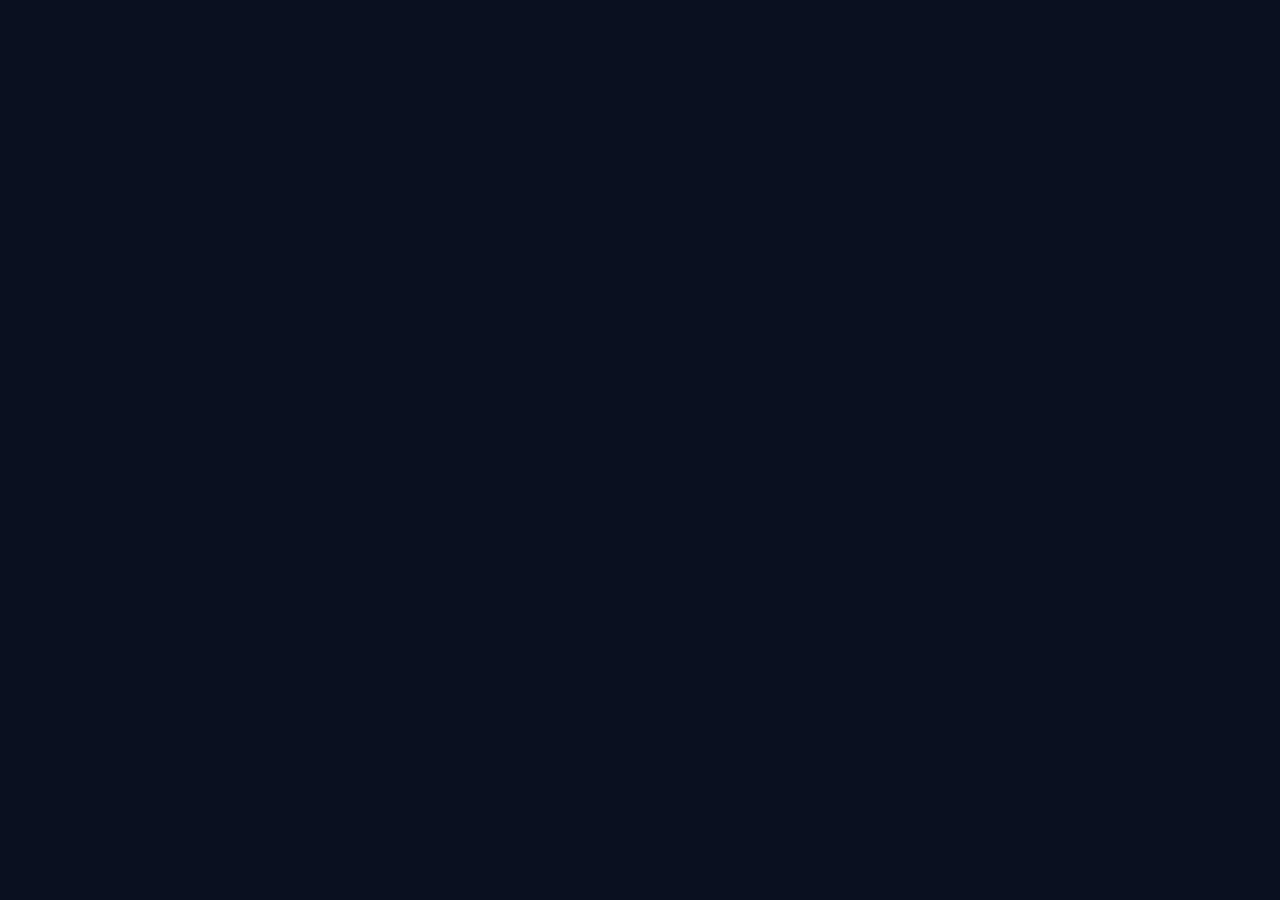
==== index.html @ 4dbd4667 "V5 - Updates" ====
<!doctype html>
<html lang="en">
<head>
  <meta charset="utf-8"/>
  <meta name="viewport" content="width=device-width,initial-scale=1"/>
  <title>Lift Up Hub</title>
  <link rel="stylesheet" href="./assets/css/styles.css">
</head>
<body data-theme="dark">
  <canvas id="particles" class="bgParticles"></canvas>
  <div id="app"></div>

  <!-- Boot loader that shows errors on screen -->
  <script>
    window.__BOOT_LOG__ = [];
    window.onerror = function(msg, src, line, col, err){
      window.__BOOT_LOG__.push(String(msg));
      console.error(err || msg);
    };
    window.onunhandledrejection = function(e){
      window.__BOOT_LOG__.push(String(e.reason?.message || e.reason));
      console.error(e.reason);
    };
  </script>

  <script src="./assets/js/gallery_static.js"></script>
  <script src="./assets/js/app.js"></script>
</body>
</html>
---- assets/css/styles.css ----
:root{
  --bg:#0b1020; --panel:rgba(255,255,255,.07); --panel2:rgba(255,255,255,.09);
  --stroke:rgba(255,255,255,.14); --text:rgba(255,255,255,.92); --muted:rgba(255,255,255,.68);
  --brand:#7c3aed; --brand2:#22c55e; --shadow:0 18px 55px rgba(0,0,0,.45);
  --leftOffset:0px; --rightOffset:0px;
}

[data-theme="light"]{
  --bg:#f6f7fb; --panel:rgba(0,0,0,.05); --panel2:rgba(0,0,0,.07);
  --stroke:rgba(0,0,0,.12); --text:rgba(0,0,0,.88); --muted:rgba(0,0,0,.62);
  --shadow:0 18px 55px rgba(0,0,0,.12);
  --brand:#6d28d9; --brand2:#16a34a;
}

*{box-sizing:border-box}
body{margin:0;font-family:system-ui,Segoe UI,Roboto,Arial;background:var(--bg);color:var(--text);min-height:100vh;overflow-x:hidden}
a{color:inherit;text-decoration:none}

.bgParticles{position:fixed;inset:0;z-index:0;pointer-events:none;opacity:.9}
#app{position:relative;z-index:1;padding-left:var(--leftOffset);padding-right:var(--rightOffset);transition:padding .18s ease}

.topbar{display:flex;justify-content:space-between;align-items:center;gap:12px;flex-wrap:wrap;padding:18px;max-width:1100px;margin:0 auto}
.brandRow{display:flex;align-items:center;gap:10px}
.logoDot{width:14px;height:14px;border-radius:999px;background:linear-gradient(135deg,var(--brand),var(--brand2))}
.actions{display:flex;gap:10px;flex-wrap:wrap;align-items:center}
.pill{border:1px solid var(--stroke);background:var(--panel);border-radius:999px;padding:10px 12px;box-shadow:var(--shadow);display:flex;align-items:center;gap:8px}
.toggle{border:none;background:transparent;color:var(--text);font-weight:900;cursor:pointer}
.tagRole{font-size:12px;border:1px solid var(--stroke);padding:6px 10px;border-radius:999px;color:var(--muted);font-weight:900}

main{max-width:1100px;margin:0 auto;padding:0 18px 42px}
.card{border:1px solid var(--stroke);background:var(--panel);border-radius:18px;padding:14px;box-shadow:var(--shadow)}
.soft{box-shadow:none;background:color-mix(in srgb, var(--panel) 70%, transparent)}
.muted{color:var(--muted);line-height:1.55}

.input, select{
  width:100%;
  border:1px solid var(--stroke);
  background:transparent;
  color:var(--text);
  border-radius:14px;
  padding:10px 12px;
  outline:none;
}

/* ✅ dropdown options visible in dark */
select option{background:#fff;color:#111}

.btn{border:1px solid var(--stroke);background:var(--panel);color:var(--text);border-radius:14px;padding:10px 12px;cursor:pointer;font-weight:900}
.btn.primary{border:none;background:linear-gradient(135deg,var(--brand),var(--brand2));color:#fff}
.btn.danger{border:1px solid color-mix(in srgb,#ef4444 45%, var(--stroke));background:color-mix(in srgb,#ef4444 18%, transparent)}

.row{display:grid;grid-template-columns:1fr 1fr;gap:10px}
.hide{display:none !important}

/* drawers */
.drawer{
  position:fixed;top:14px;bottom:14px;width:440px;min-width:320px;max-width:560px;border-radius:22px;border:1px solid var(--stroke);
  background:color-mix(in srgb, var(--bg) 62%, transparent);backdrop-filter:blur(14px);box-shadow:var(--shadow);z-index:3;
  display:flex;flex-direction:column;overflow:hidden;transform:translateX(-120%);transition:transform .25s ease;
}
.drawer.right{right:14px;transform:translateX(120%)}
.drawer.left{left:14px}
.drawer.open.left{transform:translateX(0)}
.drawer.open.right{transform:translateX(0)}
.drawerHeader{padding:14px;border-bottom:1px solid var(--stroke);display:flex;justify-content:space-between;gap:10px;align-items:center}
.drawerTitle{display:flex;flex-direction:column;gap:2px}
.drawerTitle small{color:var(--muted)}
.drawerBody{padding:14px;overflow:auto;display:flex;flex-direction:column;gap:12px}

.iconBtn{
  width:40px;height:40px;display:grid;place-items:center;border-radius:14px;border:1px solid var(--stroke);
  background:var(--panel);cursor:pointer;font-weight:900
}
.iconBtn:hover{background:var(--panel2)}
.pinBtn.pinned{border-color:color-mix(in srgb, var(--brand) 40%, var(--stroke))}
.miniHide{border:1px solid var(--stroke);background:transparent;color:var(--muted);border-radius:999px;padding:6px 10px;font-weight:900;cursor:pointer}
.miniHide:hover{background:var(--panel2);color:var(--text)}

.resizeHandle{position:absolute;top:0;bottom:0;width:10px;z-index:10;opacity:0;pointer-events:none;transition:opacity .12s ease}
.drawer:hover .resizeHandle{opacity:.65;pointer-events:auto}
.resizeHandle-left{right:0;cursor:ew-resize}
.resizeHandle-right{left:0;cursor:ew-resize}

/* home */
.hero{border:1px solid var(--stroke);background:linear-gradient(180deg,color-mix(in srgb,var(--panel) 85%,transparent),transparent);border-radius:26px;padding:18px;box-shadow:var(--shadow);overflow:hidden}
.heroGrid{display:grid;grid-template-columns:1.2fr .8fr;gap:14px;align-items:center}
.heroMedia{border:1px solid var(--stroke);background:var(--panel);border-radius:18px;padding:10px}
.heroMedia img{width:100%;height:210px;object-fit:cover;border-radius:14px;border:1px solid var(--stroke)}
.gallery{display:grid;grid-template-columns:repeat(4,1fr);gap:10px;margin-top:10px}
.gallery img{width:100%;height:140px;object-fit:cover;border-radius:14px;border:1px solid var(--stroke)}

body.narrow .heroGrid{grid-template-columns:1fr}
body.narrow .heroMedia img{height:170px}
body.narrow .gallery{grid-template-columns:repeat(2,1fr)}

@media(max-width:820px){.row{grid-template-columns:1fr}}

/* Auth center */

.authShell{
  min-height: 100vh;
  display:flex;
  align-items:center;
  justify-content:center;
  padding: 22px 0 34px;
}

.authCard{
  width: min(520px, 92vw);
  padding: 16px;
}

.authCard > h2{letter-spacing:.2px}
.authCard .card.soft{padding:12px}
@media(max-width:820px){
  .authShell{min-height: 100vh; align-items:flex-start; padding-top:18px}
  .authCard{width: min(520px, 94vw)}
}




/* ---------- Auth (Login/Register) ---------- */
.authShell{
  min-height: calc(100vh - 120px);
  display:flex;
  align-items:center;
  justify-content:center;
  padding: 18px 0 28px;
}
.authCard{
  width: min(520px, 92vw);
  padding: 14px;
  margin: 0 auto;
}
.authHead{
  display:flex;
  align-items:center;
  justify-content:space-between;
  gap:12px;
  margin-bottom:12px;
}
.authTabs{display:flex; gap:8px; flex-wrap:wrap}
.authTabs .btn{padding:8px 12px}
.authTabs .btn.active{
  background: linear-gradient(135deg, rgba(124,58,237,.22), rgba(34,197,94,.18));
  border-color: rgba(124,58,237,.35);
}
.authBody{display:block}
.stack{display:grid; gap:10px}

/* ---------- Gallery Lightbox ---------- */
.lbOverlay{
  position:fixed;
  inset:0;
  background: rgba(5,7,12,.82);
  display:none;
  align-items:center;
  justify-content:center;
  z-index:999;
  padding: 18px;
}
.lbOverlay.show{display:flex}
.lbCard{
  width:min(980px, 96vw);
  border-radius:18px;
  border:1px solid rgba(255,255,255,.14);
  background: rgba(17,24,42,.75);
  box-shadow: var(--shadow);
  overflow:hidden;
}
.lbTop{
  display:flex;
  align-items:center;
  justify-content:space-between;
  gap:10px;
  padding:10px 12px;
  border-bottom:1px solid rgba(255,255,255,.10);
}
.lbTop .muted{font-size:12px}
.lbBody{position:relative; background: rgba(0,0,0,.22)}
.lbImg{
  width:100%;
  height: min(72vh, 640px);
  object-fit:contain;
  display:block;
  background: rgba(0,0,0,.22);
}
.lbNav{
  position:absolute;
  inset:0;
  pointer-events:none;
}
.lbBtn{
  pointer-events:auto;
  position:absolute;
  top:50%;
  transform: translateY(-50%);
  border:1px solid rgba(255,255,255,.16);
  background: rgba(11,15,26,.55);
  color: var(--text);
  width:42px;
  height:42px;
  border-radius:999px;
  display:flex;
  align-items:center;
  justify-content:center;
  cursor:pointer;
}
.lbBtn:hover{background: rgba(11,15,26,.72)}
.lbPrev{left:10px}
.lbNext{right:10px}
.lbClose{
  border:1px solid rgba(255,255,255,.16);
  background: rgba(11,15,26,.55);
  color: var(--text);
  padding:8px 10px;
  border-radius:999px;
  cursor:pointer;
}
.lbClose:hover{background: rgba(11,15,26,.72)}

/* Auth layout fixes */
.authCard .stack{grid-template-columns:1fr !important;}
.authBody{display:grid; gap:12px;}


/* ---- Auth page layout overrides ---- */
body.page-auth main{
  max-width: none;
  padding: 0;
  display:flex;
  justify-content:center;
}
body.page-auth #pageMount{
  width:100%;
}
body.page-auth .authShell{
  width:100%;
  min-height: calc(100vh - 90px);
  display:flex;
  align-items:center;
  justify-content:center;
  padding: 18px;
}
body.page-auth .authCard{
  width: min(520px, 92vw);
  margin: 0 auto;
}
body.page-auth .authBody .stack{
  display:grid;
  gap:10px;
}
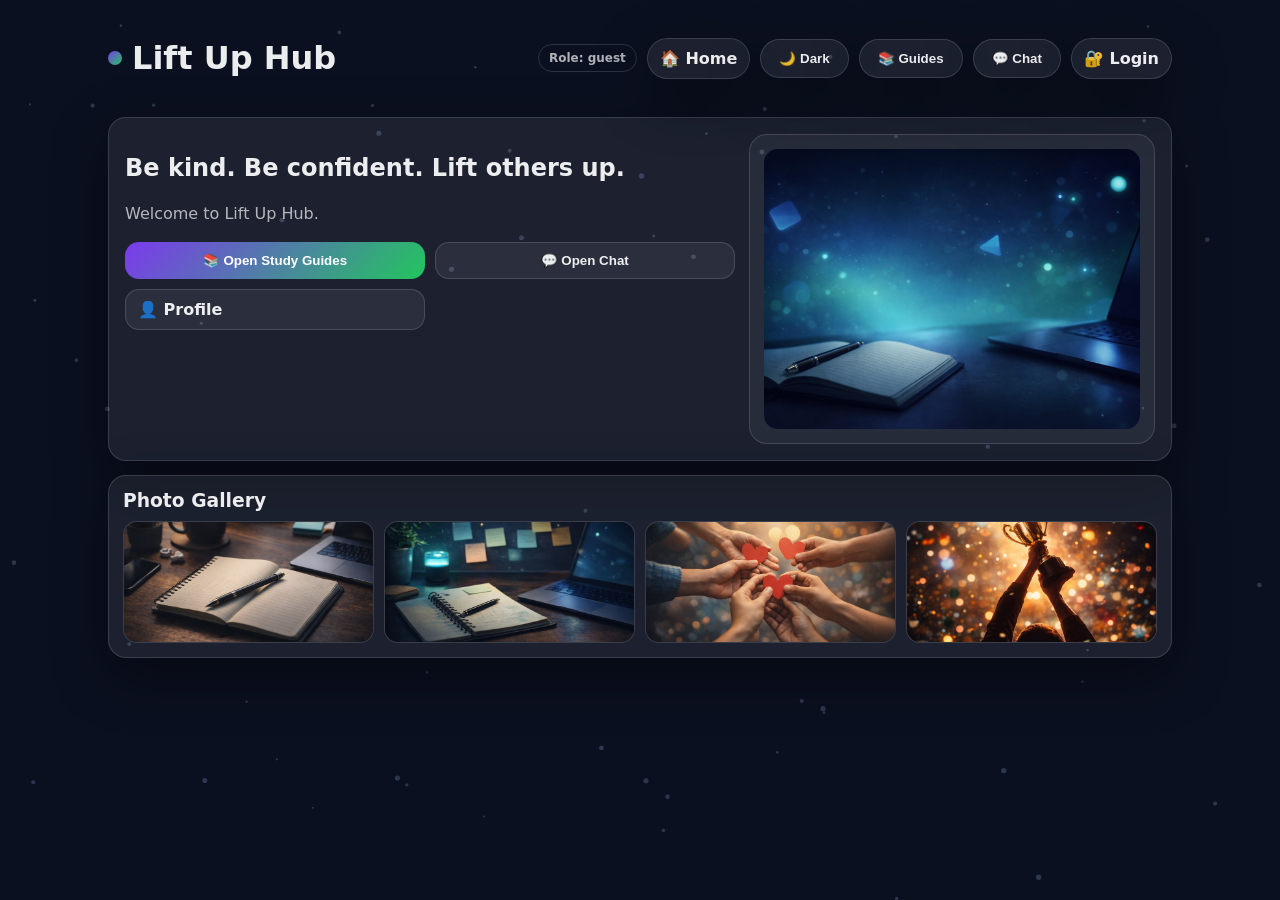
==== commit 042094fb: "V6" ====
--- a/index.html
+++ b/index.html
@@ -23,7 +23,23 @@
     };
   </script>
 
+  <!-- Option 2: Static gallery list (works on GitHub Pages for everyone) -->
   <script src="./assets/js/gallery_static.js"></script>
   <script src="./assets/js/app.js"></script>
+
+  <!-- Optional: show captured errors if app didn't render -->
+  <script>
+    setTimeout(() => {
+      const app = document.getElementById('app');
+      const hasUI = app && app.innerText.trim().length > 0;
+      const errs = (window.__BOOT_LOG__ || []);
+      if (!hasUI || errs.length) {
+        const box = document.createElement('div');
+        box.style.cssText = 'position:fixed;inset:12px;z-index:99999;background:rgba(0,0,0,.75);color:#fff;border:1px solid rgba(255,255,255,.18);border-radius:14px;padding:14px;font:14px/1.5 system-ui;overflow:auto';
+        box.innerHTML = '<b>LiftUpHub Boot Error</b><br><br><pre style="white-space:pre-wrap;margin:8px 0 0">' + (errs.join('\n') || 'No captured errors. Check Network tab for 404.') + '</pre>';
+        document.body.appendChild(box);
+      }
+    }, 1400);
+  </script>
 </body>
-</html>+</html>
--- a/assets/css/styles.css
+++ b/assets/css/styles.css
@@ -1,253 +1,96 @@
-:root{
-  --bg:#0b1020; --panel:rgba(255,255,255,.07); --panel2:rgba(255,255,255,.09);
-  --stroke:rgba(255,255,255,.14); --text:rgba(255,255,255,.92); --muted:rgba(255,255,255,.68);
-  --brand:#7c3aed; --brand2:#22c55e; --shadow:0 18px 55px rgba(0,0,0,.45);
-  --leftOffset:0px; --rightOffset:0px;
-}
-
-[data-theme="light"]{
-  --bg:#f6f7fb; --panel:rgba(0,0,0,.05); --panel2:rgba(0,0,0,.07);
-  --stroke:rgba(0,0,0,.12); --text:rgba(0,0,0,.88); --muted:rgba(0,0,0,.62);
-  --shadow:0 18px 55px rgba(0,0,0,.12);
-  --brand:#6d28d9; --brand2:#16a34a;
-}
-
-*{box-sizing:border-box}
-body{margin:0;font-family:system-ui,Segoe UI,Roboto,Arial;background:var(--bg);color:var(--text);min-height:100vh;overflow-x:hidden}
-a{color:inherit;text-decoration:none}
-
-.bgParticles{position:fixed;inset:0;z-index:0;pointer-events:none;opacity:.9}
-#app{position:relative;z-index:1;padding-left:var(--leftOffset);padding-right:var(--rightOffset);transition:padding .18s ease}
-
-.topbar{display:flex;justify-content:space-between;align-items:center;gap:12px;flex-wrap:wrap;padding:18px;max-width:1100px;margin:0 auto}
-.brandRow{display:flex;align-items:center;gap:10px}
-.logoDot{width:14px;height:14px;border-radius:999px;background:linear-gradient(135deg,var(--brand),var(--brand2))}
-.actions{display:flex;gap:10px;flex-wrap:wrap;align-items:center}
-.pill{border:1px solid var(--stroke);background:var(--panel);border-radius:999px;padding:10px 12px;box-shadow:var(--shadow);display:flex;align-items:center;gap:8px}
-.toggle{border:none;background:transparent;color:var(--text);font-weight:900;cursor:pointer}
-.tagRole{font-size:12px;border:1px solid var(--stroke);padding:6px 10px;border-radius:999px;color:var(--muted);font-weight:900}
-
-main{max-width:1100px;margin:0 auto;padding:0 18px 42px}
-.card{border:1px solid var(--stroke);background:var(--panel);border-radius:18px;padding:14px;box-shadow:var(--shadow)}
-.soft{box-shadow:none;background:color-mix(in srgb, var(--panel) 70%, transparent)}
-.muted{color:var(--muted);line-height:1.55}
-
-.input, select{
-  width:100%;
-  border:1px solid var(--stroke);
-  background:transparent;
-  color:var(--text);
-  border-radius:14px;
-  padding:10px 12px;
-  outline:none;
-}
-
-/* ✅ dropdown options visible in dark */
-select option{background:#fff;color:#111}
-
-.btn{border:1px solid var(--stroke);background:var(--panel);color:var(--text);border-radius:14px;padding:10px 12px;cursor:pointer;font-weight:900}
-.btn.primary{border:none;background:linear-gradient(135deg,var(--brand),var(--brand2));color:#fff}
-.btn.danger{border:1px solid color-mix(in srgb,#ef4444 45%, var(--stroke));background:color-mix(in srgb,#ef4444 18%, transparent)}
-
-.row{display:grid;grid-template-columns:1fr 1fr;gap:10px}
-.hide{display:none !important}
-
-/* drawers */
-.drawer{
-  position:fixed;top:14px;bottom:14px;width:440px;min-width:320px;max-width:560px;border-radius:22px;border:1px solid var(--stroke);
-  background:color-mix(in srgb, var(--bg) 62%, transparent);backdrop-filter:blur(14px);box-shadow:var(--shadow);z-index:3;
-  display:flex;flex-direction:column;overflow:hidden;transform:translateX(-120%);transition:transform .25s ease;
-}
-.drawer.right{right:14px;transform:translateX(120%)}
-.drawer.left{left:14px}
-.drawer.open.left{transform:translateX(0)}
-.drawer.open.right{transform:translateX(0)}
-.drawerHeader{padding:14px;border-bottom:1px solid var(--stroke);display:flex;justify-content:space-between;gap:10px;align-items:center}
-.drawerTitle{display:flex;flex-direction:column;gap:2px}
-.drawerTitle small{color:var(--muted)}
-.drawerBody{padding:14px;overflow:auto;display:flex;flex-direction:column;gap:12px}
-
-.iconBtn{
-  width:40px;height:40px;display:grid;place-items:center;border-radius:14px;border:1px solid var(--stroke);
-  background:var(--panel);cursor:pointer;font-weight:900
-}
-.iconBtn:hover{background:var(--panel2)}
-.pinBtn.pinned{border-color:color-mix(in srgb, var(--brand) 40%, var(--stroke))}
-.miniHide{border:1px solid var(--stroke);background:transparent;color:var(--muted);border-radius:999px;padding:6px 10px;font-weight:900;cursor:pointer}
-.miniHide:hover{background:var(--panel2);color:var(--text)}
-
-.resizeHandle{position:absolute;top:0;bottom:0;width:10px;z-index:10;opacity:0;pointer-events:none;transition:opacity .12s ease}
-.drawer:hover .resizeHandle{opacity:.65;pointer-events:auto}
-.resizeHandle-left{right:0;cursor:ew-resize}
-.resizeHandle-right{left:0;cursor:ew-resize}
-
-/* home */
-.hero{border:1px solid var(--stroke);background:linear-gradient(180deg,color-mix(in srgb,var(--panel) 85%,transparent),transparent);border-radius:26px;padding:18px;box-shadow:var(--shadow);overflow:hidden}
-.heroGrid{display:grid;grid-template-columns:1.2fr .8fr;gap:14px;align-items:center}
-.heroMedia{border:1px solid var(--stroke);background:var(--panel);border-radius:18px;padding:10px}
-.heroMedia img{width:100%;height:210px;object-fit:cover;border-radius:14px;border:1px solid var(--stroke)}
-.gallery{display:grid;grid-template-columns:repeat(4,1fr);gap:10px;margin-top:10px}
-.gallery img{width:100%;height:140px;object-fit:cover;border-radius:14px;border:1px solid var(--stroke)}
-
-body.narrow .heroGrid{grid-template-columns:1fr}
-body.narrow .heroMedia img{height:170px}
-body.narrow .gallery{grid-template-columns:repeat(2,1fr)}
-
-@media(max-width:820px){.row{grid-template-columns:1fr}}
-
-/* Auth center */
-
-.authShell{
-  min-height: 100vh;
-  display:flex;
-  align-items:center;
-  justify-content:center;
-  padding: 22px 0 34px;
-}
-
-.authCard{
-  width: min(520px, 92vw);
-  padding: 16px;
-}
-
-.authCard > h2{letter-spacing:.2px}
-.authCard .card.soft{padding:12px}
-@media(max-width:820px){
-  .authShell{min-height: 100vh; align-items:flex-start; padding-top:18px}
-  .authCard{width: min(520px, 94vw)}
-}
-
-
-
-
-/* ---------- Auth (Login/Register) ---------- */
-.authShell{
-  min-height: calc(100vh - 120px);
-  display:flex;
-  align-items:center;
-  justify-content:center;
-  padding: 18px 0 28px;
-}
-.authCard{
-  width: min(520px, 92vw);
-  padding: 14px;
-  margin: 0 auto;
-}
-.authHead{
-  display:flex;
-  align-items:center;
-  justify-content:space-between;
-  gap:12px;
-  margin-bottom:12px;
-}
-.authTabs{display:flex; gap:8px; flex-wrap:wrap}
-.authTabs .btn{padding:8px 12px}
-.authTabs .btn.active{
-  background: linear-gradient(135deg, rgba(124,58,237,.22), rgba(34,197,94,.18));
-  border-color: rgba(124,58,237,.35);
-}
-.authBody{display:block}
-.stack{display:grid; gap:10px}
-
-/* ---------- Gallery Lightbox ---------- */
-.lbOverlay{
-  position:fixed;
-  inset:0;
-  background: rgba(5,7,12,.82);
-  display:none;
-  align-items:center;
-  justify-content:center;
-  z-index:999;
-  padding: 18px;
-}
-.lbOverlay.show{display:flex}
-.lbCard{
-  width:min(980px, 96vw);
-  border-radius:18px;
-  border:1px solid rgba(255,255,255,.14);
-  background: rgba(17,24,42,.75);
-  box-shadow: var(--shadow);
-  overflow:hidden;
-}
-.lbTop{
-  display:flex;
-  align-items:center;
-  justify-content:space-between;
-  gap:10px;
-  padding:10px 12px;
-  border-bottom:1px solid rgba(255,255,255,.10);
-}
-.lbTop .muted{font-size:12px}
-.lbBody{position:relative; background: rgba(0,0,0,.22)}
-.lbImg{
-  width:100%;
-  height: min(72vh, 640px);
-  object-fit:contain;
-  display:block;
-  background: rgba(0,0,0,.22);
-}
-.lbNav{
-  position:absolute;
-  inset:0;
-  pointer-events:none;
-}
-.lbBtn{
-  pointer-events:auto;
-  position:absolute;
-  top:50%;
-  transform: translateY(-50%);
-  border:1px solid rgba(255,255,255,.16);
-  background: rgba(11,15,26,.55);
-  color: var(--text);
-  width:42px;
-  height:42px;
-  border-radius:999px;
-  display:flex;
-  align-items:center;
-  justify-content:center;
-  cursor:pointer;
-}
-.lbBtn:hover{background: rgba(11,15,26,.72)}
-.lbPrev{left:10px}
-.lbNext{right:10px}
-.lbClose{
-  border:1px solid rgba(255,255,255,.16);
-  background: rgba(11,15,26,.55);
-  color: var(--text);
-  padding:8px 10px;
-  border-radius:999px;
-  cursor:pointer;
-}
-.lbClose:hover{background: rgba(11,15,26,.72)}
-
-/* Auth layout fixes */
-.authCard .stack{grid-template-columns:1fr !important;}
-.authBody{display:grid; gap:12px;}
-
-
-/* ---- Auth page layout overrides ---- */
-body.page-auth main{
-  max-width: none;
-  padding: 0;
-  display:flex;
-  justify-content:center;
-}
-body.page-auth #pageMount{
-  width:100%;
-}
-body.page-auth .authShell{
-  width:100%;
-  min-height: calc(100vh - 90px);
-  display:flex;
-  align-items:center;
-  justify-content:center;
-  padding: 18px;
-}
-body.page-auth .authCard{
-  width: min(520px, 92vw);
-  margin: 0 auto;
-}
-body.page-auth .authBody .stack{
-  display:grid;
-  gap:10px;
-}
+:root{
+  --bg:#0b1020; --panel:rgba(255,255,255,.07); --panel2:rgba(255,255,255,.09);
+  --stroke:rgba(255,255,255,.14); --text:rgba(255,255,255,.92); --muted:rgba(255,255,255,.68);
+  --brand:#7c3aed; --brand2:#22c55e; --shadow:0 18px 55px rgba(0,0,0,.45);
+  --leftOffset:0px; --rightOffset:0px;
+}
+
+[data-theme="light"]{
+  --bg:#f6f7fb; --panel:rgba(0,0,0,.05); --panel2:rgba(0,0,0,.07);
+  --stroke:rgba(0,0,0,.12); --text:rgba(0,0,0,.88); --muted:rgba(0,0,0,.62);
+  --shadow:0 18px 55px rgba(0,0,0,.12);
+  --brand:#6d28d9; --brand2:#16a34a;
+}
+
+*{box-sizing:border-box}
+body{margin:0;font-family:system-ui,Segoe UI,Roboto,Arial;background:var(--bg);color:var(--text);min-height:100vh;overflow-x:hidden}
+a{color:inherit;text-decoration:none}
+
+.bgParticles{position:fixed;inset:0;z-index:0;pointer-events:none;opacity:.9}
+#app{position:relative;z-index:1;padding-left:var(--leftOffset);padding-right:var(--rightOffset);transition:padding .18s ease}
+
+.topbar{display:flex;justify-content:space-between;align-items:center;gap:12px;flex-wrap:wrap;padding:18px;max-width:1100px;margin:0 auto}
+.brandRow{display:flex;align-items:center;gap:10px}
+.logoDot{width:14px;height:14px;border-radius:999px;background:linear-gradient(135deg,var(--brand),var(--brand2))}
+.actions{display:flex;gap:10px;flex-wrap:wrap;align-items:center}
+.pill{border:1px solid var(--stroke);background:var(--panel);border-radius:999px;padding:10px 12px;box-shadow:var(--shadow);display:flex;align-items:center;gap:8px}
+.toggle{border:none;background:transparent;color:var(--text);font-weight:900;cursor:pointer}
+.tagRole{font-size:12px;border:1px solid var(--stroke);padding:6px 10px;border-radius:999px;color:var(--muted);font-weight:900}
+
+main{max-width:1100px;margin:0 auto;padding:0 18px 42px}
+.card{border:1px solid var(--stroke);background:var(--panel);border-radius:18px;padding:14px;box-shadow:var(--shadow)}
+.soft{box-shadow:none;background:color-mix(in srgb, var(--panel) 70%, transparent)}
+.muted{color:var(--muted);line-height:1.55}
+
+.input, select{
+  width:100%;
+  border:1px solid var(--stroke);
+  background:transparent;
+  color:var(--text);
+  border-radius:14px;
+  padding:10px 12px;
+  outline:none;
+}
+
+/* ✅ dropdown options visible in dark */
+select option{background:#fff;color:#111}
+
+.btn{border:1px solid var(--stroke);background:var(--panel);color:var(--text);border-radius:14px;padding:10px 12px;cursor:pointer;font-weight:900}
+.btn.primary{border:none;background:linear-gradient(135deg,var(--brand),var(--brand2));color:#fff}
+.btn.danger{border:1px solid color-mix(in srgb,#ef4444 45%, var(--stroke));background:color-mix(in srgb,#ef4444 18%, transparent)}
+
+.row{display:grid;grid-template-columns:1fr 1fr;gap:10px}
+.hide{display:none !important}
+
+/* drawers */
+.drawer{
+  position:fixed;top:14px;bottom:14px;width:440px;min-width:320px;max-width:560px;border-radius:22px;border:1px solid var(--stroke);
+  background:color-mix(in srgb, var(--bg) 62%, transparent);backdrop-filter:blur(14px);box-shadow:var(--shadow);z-index:3;
+  display:flex;flex-direction:column;overflow:hidden;transform:translateX(-120%);transition:transform .25s ease;
+}
+.drawer.right{right:14px;transform:translateX(120%)}
+.drawer.left{left:14px}
+.drawer.open.left{transform:translateX(0)}
+.drawer.open.right{transform:translateX(0)}
+.drawerHeader{padding:14px;border-bottom:1px solid var(--stroke);display:flex;justify-content:space-between;gap:10px;align-items:center}
+.drawerTitle{display:flex;flex-direction:column;gap:2px}
+.drawerTitle small{color:var(--muted)}
+.drawerBody{padding:14px;overflow:auto;display:flex;flex-direction:column;gap:12px}
+
+.iconBtn{
+  width:40px;height:40px;display:grid;place-items:center;border-radius:14px;border:1px solid var(--stroke);
+  background:var(--panel);cursor:pointer;font-weight:900
+}
+.iconBtn:hover{background:var(--panel2)}
+.pinBtn.pinned{border-color:color-mix(in srgb, var(--brand) 40%, var(--stroke))}
+.miniHide{border:1px solid var(--stroke);background:transparent;color:var(--muted);border-radius:999px;padding:6px 10px;font-weight:900;cursor:pointer}
+.miniHide:hover{background:var(--panel2);color:var(--text)}
+
+.resizeHandle{position:absolute;top:0;bottom:0;width:10px;z-index:10;opacity:0;pointer-events:none;transition:opacity .12s ease}
+.drawer:hover .resizeHandle{opacity:.65;pointer-events:auto}
+.resizeHandle-left{right:0;cursor:ew-resize}
+.resizeHandle-right{left:0;cursor:ew-resize}
+
+/* home */
+.hero{border:1px solid var(--stroke);background:linear-gradient(180deg,color-mix(in srgb,var(--panel) 85%,transparent),transparent);border-radius:26px;padding:18px;box-shadow:var(--shadow);overflow:hidden}
+.heroGrid{display:grid;grid-template-columns:1.2fr .8fr;gap:14px;align-items:center}
+.heroMedia{border:1px solid var(--stroke);background:var(--panel);border-radius:18px;padding:10px}
+.heroMedia img{width:100%;height:210px;object-fit:cover;border-radius:14px;border:1px solid var(--stroke)}
+.gallery{display:grid;grid-template-columns:repeat(4,1fr);gap:10px;margin-top:10px}
+.gallery img{width:100%;height:140px;object-fit:cover;border-radius:14px;border:1px solid var(--stroke)}
+
+body.narrow .heroGrid{grid-template-columns:1fr}
+body.narrow .heroMedia img{height:170px}
+body.narrow .gallery{grid-template-columns:repeat(2,1fr)}
+
+@media(max-width:820px){.row{grid-template-columns:1fr}}
